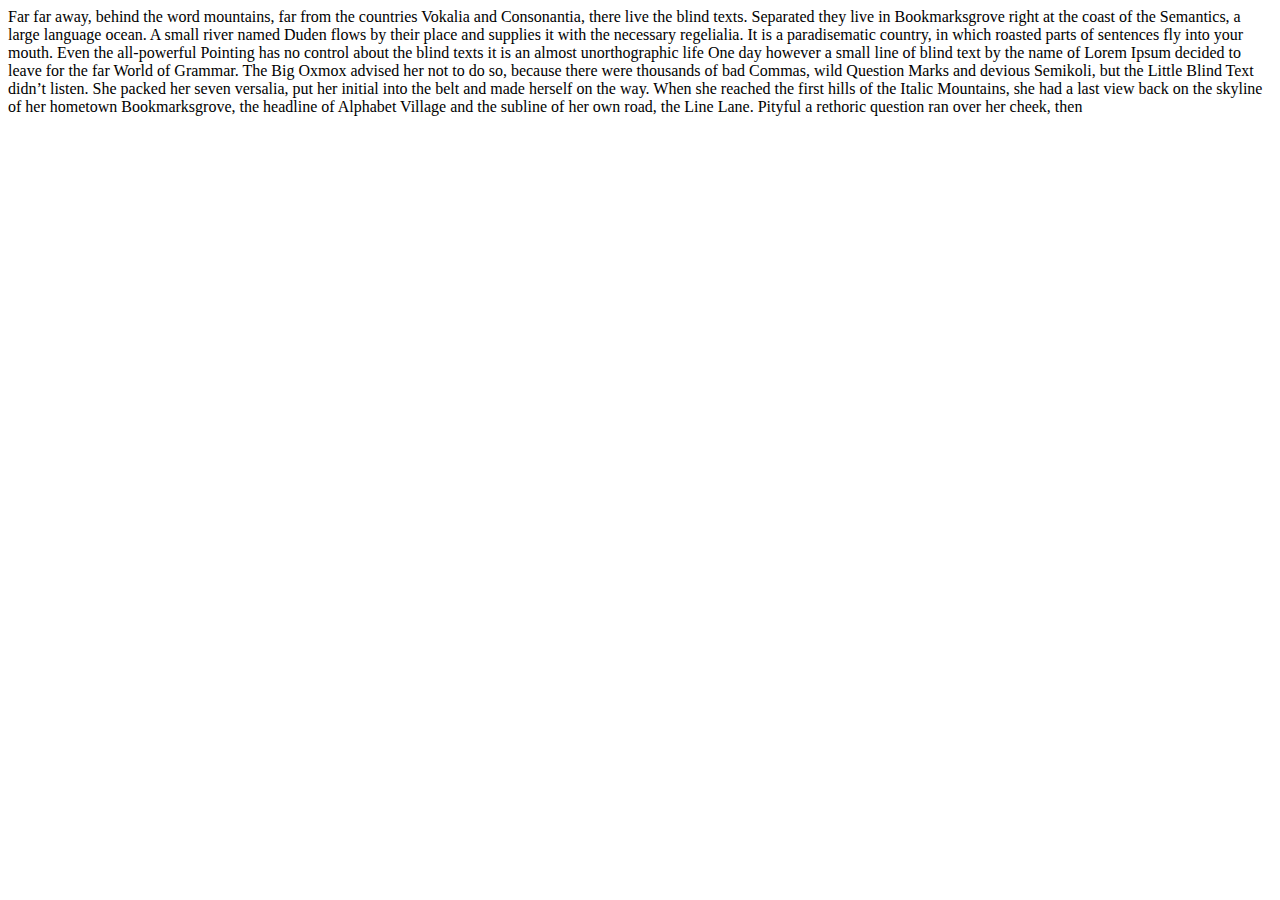
==== Zadania/2. Formatowanie tekstu/index.html @ bfb249d9 "Zadanie 2" ====
<!DOCTYPE html>
<html lang="en">
<head>
    <meta charset="UTF-8">
    <title>Zadanie 2</title>
</head>
<body>

Far far away, behind the word mountains, far from the countries Vokalia and
Consonantia, there live the blind texts. Separated they live in Bookmarksgrove right
at the coast of the Semantics, a large language ocean. A small river named Duden flows by
their place and supplies it with the necessary regelialia.

It is a paradisematic country, in which roasted parts of sentences fly into your mouth. Even the
all-powerful Pointing has no control about the blind texts it is an almost unorthographic life One day
however a small line of blind text by the name of Lorem Ipsum decided to leave for the far World of Grammar.

The Big Oxmox advised her not to do so, because there were thousands of bad Commas, wild Question Marks
and devious Semikoli, but the Little Blind Text didn’t listen. She packed her seven versalia, put her initial
into the belt and made herself on the way. When she reached the first hills of the Italic Mountains, she
had a last view back on the skyline of her hometown Bookmarksgrove, the headline of Alphabet Village and
the subline of her own road, the Line Lane. Pityful a rethoric question ran over her cheek, then

</body>
</html>
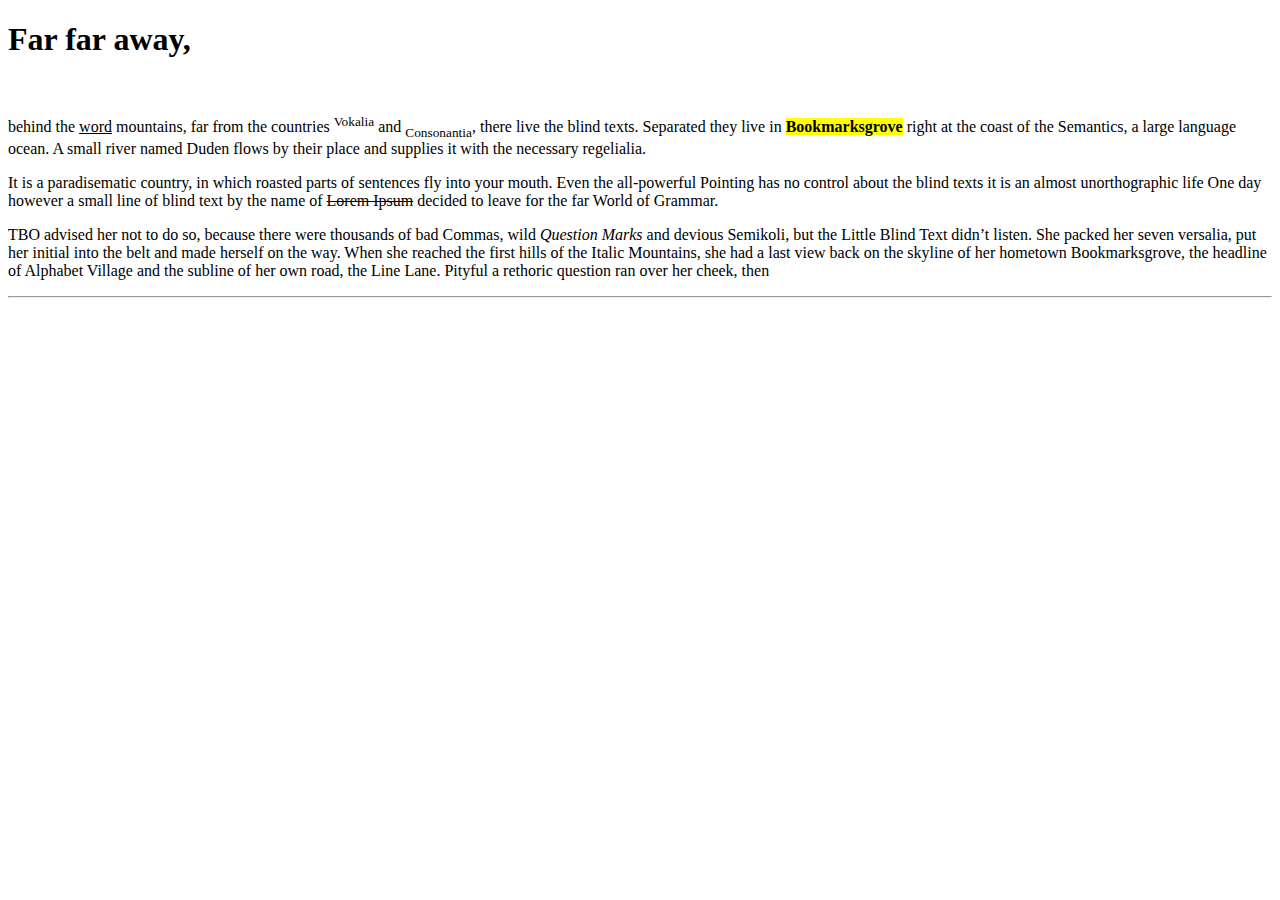
==== commit be51d87f: "first commit" ====
--- a/Zadania/2. Formatowanie tekstu/index.html
+++ b/Zadania/2. Formatowanie tekstu/index.html
@@ -6,20 +6,20 @@
 </head>
 <body>
 
-Far far away, behind the word mountains, far from the countries Vokalia and
-Consonantia, there live the blind texts. Separated they live in Bookmarksgrove right
+<h1>Far far away,</h1><br><p>behind the <ins>word</ins> mountains, far from the countries <sup>Vokalia</sup> and
+<sub>Consonantia</sub>, there live the blind texts. Separated they live in <mark><strong>Bookmarksgrove</strong></mark> right
 at the coast of the Semantics, a large language ocean. A small river named Duden flows by
-their place and supplies it with the necessary regelialia.
+    their place and supplies it with the necessary regelialia.</p>
 
-It is a paradisematic country, in which roasted parts of sentences fly into your mouth. Even the
+<p>It is a paradisematic country, in which roasted parts of sentences fly into your mouth. Even the
 all-powerful Pointing has no control about the blind texts it is an almost unorthographic life One day
-however a small line of blind text by the name of Lorem Ipsum decided to leave for the far World of Grammar.
+    however a small line of blind text by the name of <del>Lorem Ipsum</del> decided to leave for the far World of Grammar.</p>
 
-The Big Oxmox advised her not to do so, because there were thousands of bad Commas, wild Question Marks
+<p><abbr tittle = "The Big Oxmox">TBO</abbr> advised her not to do so, because there were thousands of bad Commas, wild <i>Question Marks</i>
 and devious Semikoli, but the Little Blind Text didn’t listen. She packed her seven versalia, put her initial
 into the belt and made herself on the way. When she reached the first hills of the Italic Mountains, she
 had a last view back on the skyline of her hometown Bookmarksgrove, the headline of Alphabet Village and
-the subline of her own road, the Line Lane. Pityful a rethoric question ran over her cheek, then
+the subline of her own road, the Line Lane. Pityful a rethoric question ran over her cheek, then</p><hr>
 
 </body>
 </html>